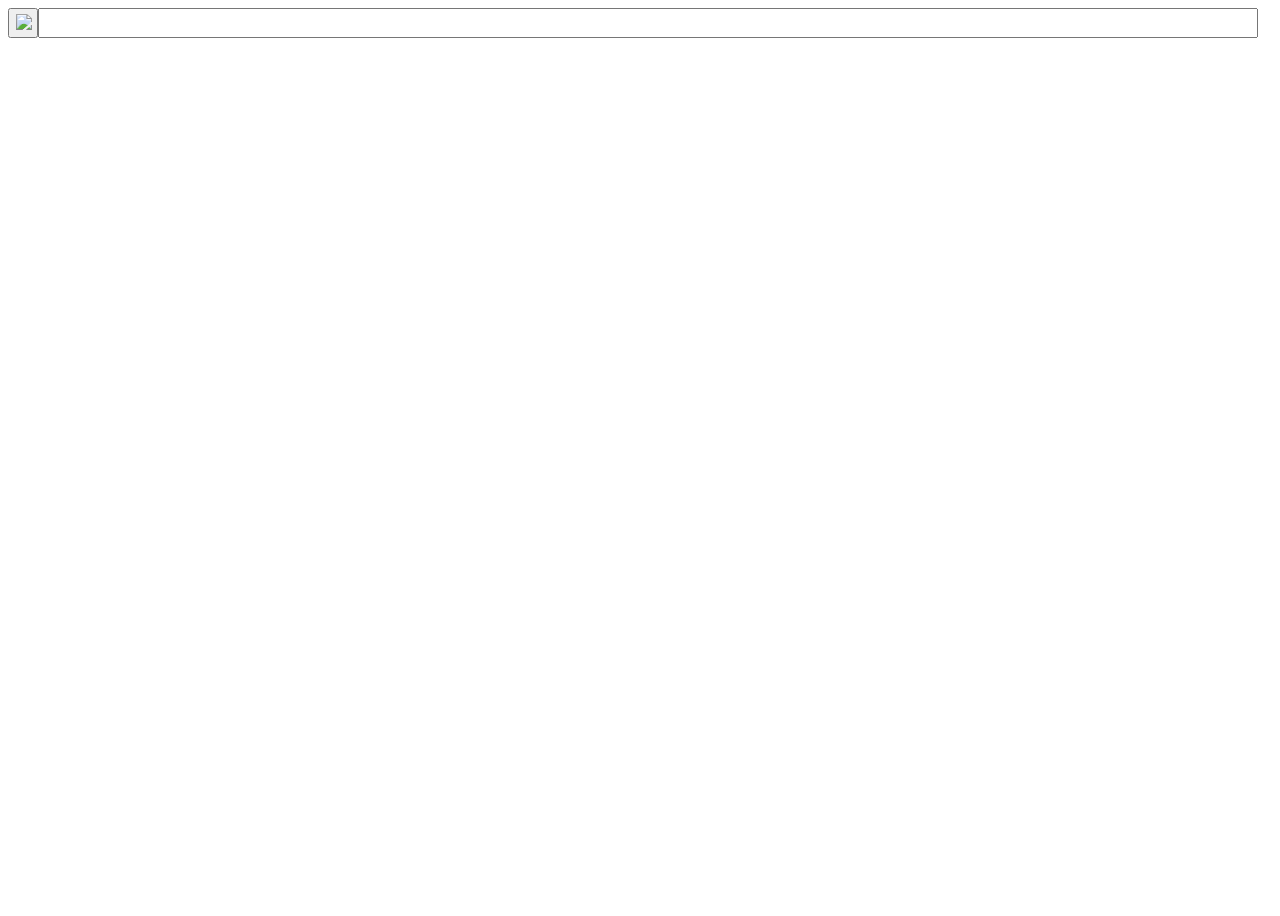
==== pages/KeyboardController/KeyboardController.html @ 667fb5a8 "Update KeyboardController.html" ====
<!DOCTYPE html>
<html>
<head>
	<title>Volume Controller</title>
	<link rel="stylesheet" type="text/css" href="res/css/style.css">
	<link rel="stylesheet" type="text/css" href="pages/KeyboardController/res/css/style.css">
<body>
	<button id="menu" onclick='window.location.href="/";'>
		<img src="res/img/menu.png">
	</button>
	<input type="text" id="keyboardInput">

	<script src="http://code.jquery.com/jquery-1.11.3.min.js"></script>
	<script src="pages/KeyboardController/res/javascript/KeyboardController.js"></script>
</body>
</html>
---- pages/KeyboardController/res/css/style.css ----
body {
	 width: 100vw;
	 height: 100vh;
	 display: grid;
	 grid-template-columns: 30px auto 30px;
	 grid-template-rows: 30px auto;
	 grid-template-areas: "menu . ." ". searchBar .";
}
 body #menu {
	 grid-area: menu;
}
 body #searchBar {
	 grid-area: searchBar;
}
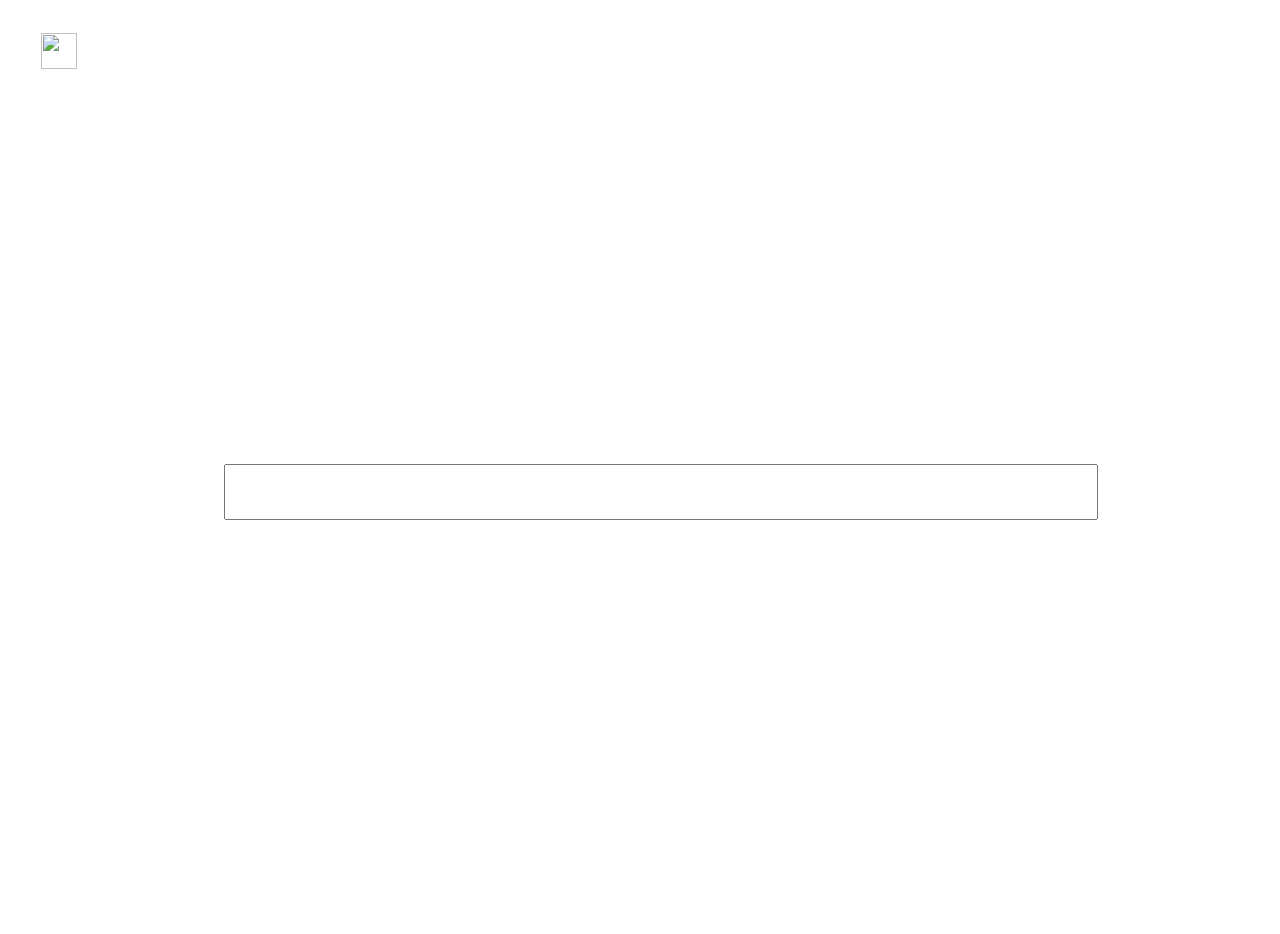
==== commit 06d8b91d: "Update KeyboardController.html" ====
--- a/pages/KeyboardController/KeyboardController.html
+++ b/pages/KeyboardController/KeyboardController.html
@@ -1,7 +1,7 @@
 <!DOCTYPE html>
 <html>
 <head>
-	<title>Volume Controller</title>
+	<title>Keyboard Controller</title>
 	<link rel="stylesheet" type="text/css" href="res/css/style.css">
 	<link rel="stylesheet" type="text/css" href="pages/KeyboardController/res/css/style.css">
 <body>
--- a/pages/KeyboardController/res/css/style.css
+++ b/pages/KeyboardController/res/css/style.css
@@ -1,15 +1,31 @@
 body {
-	 width: 100vw;
-	 height: 100vh;
+	 width: 98vw;
+	 height: 98vh;
+	 padding: 2vh 2vw;
 	 display: grid;
-	 grid-template-columns: 30px auto 30px;
-	 grid-template-rows: 30px auto;
-	 grid-template-areas: "menu . ." ". searchBar .";
+	 grid-template-columns: 50px auto 50px;
+	 grid-template-rows: 50px auto;
+	 grid-template-areas: "menu . ." ". keyboardInput .";
 }
  body #menu {
 	 grid-area: menu;
+	 background: none;
+	 outline: none;
+	 box-shadow: none;
+	 border: 2px white solid;
+	 border-radius: 100%;
+	 padding: 5px;
 }
- body #searchBar {
-	 grid-area: searchBar;
+ body #menu img {
+	 width: 100%;
+	 height: 100%;
+}
+ body #keyboardInput {
+	 grid-area: keyboardInput;
+	 width: 75%;
+	 height: 50px;
+	 font-size: xx-large;
+	 justify-self: center;
+	 align-self: center;
 }
  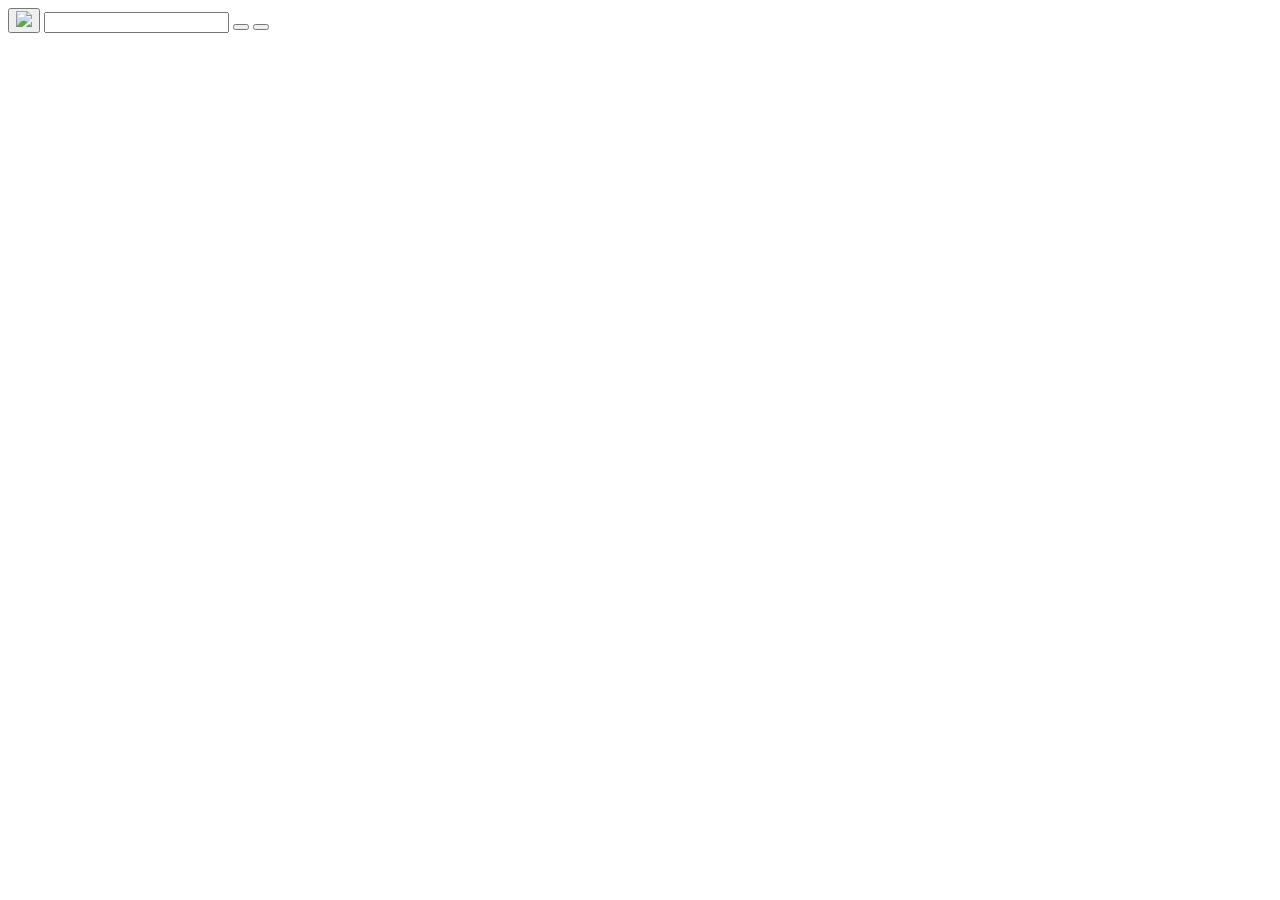
==== commit 0cc1bf9e: "Added backslash and enter button" ====
--- a/pages/KeyboardController/KeyboardController.html
+++ b/pages/KeyboardController/KeyboardController.html
@@ -9,6 +9,10 @@
 		<img src="res/img/menu.png">
 	</button>
 	<input type="text" id="keyboardInput">
+	<button id="backSlash">
+	</button>
+	<button id="enter">
+	</button>
 
 	<script src="http://code.jquery.com/jquery-1.11.3.min.js"></script>
 	<script src="pages/KeyboardController/res/javascript/KeyboardController.js"></script>
--- a/pages/KeyboardController/res/css/style.css
+++ b/pages/KeyboardController/res/css/style.css
@@ -1,13 +1,13 @@
-body {
+.remote {
 	 width: 98vw;
 	 height: 98vh;
 	 padding: 2vh 2vw;
 	 display: grid;
-	 grid-template-columns: 50px auto 50px;
-	 grid-template-rows: 50px auto;
-	 grid-template-areas: "menu . ." ". keyboardInput .";
+	 grid-template-columns: 50px auto 100px;
+	 grid-template-rows: 50px auto 50px 50px auto;
+	 grid-template-areas: "menu . ." ". . ." ". . backSlash" ". keyboardInput enter" ". . .";
 }
- body #menu {
+ .remote #menu {
 	 grid-area: menu;
 	 background: none;
 	 outline: none;
@@ -16,16 +16,26 @@
 	 border-radius: 100%;
 	 padding: 5px;
 }
- body #menu img {
+ .remote #menu img {
 	 width: 100%;
 	 height: 100%;
 }
- body #keyboardInput {
+ .remote #backSlash {
+	 grid-area: backSlash;
+	 width: 100px;
+	 justify-self: self-end;
+}
+ .remote #enter {
+	 grid-area: enter;
+	 width: 100%;
+	 justify-self: self-start;
+}
+ .remote #keyboardInput {
 	 grid-area: keyboardInput;
 	 width: 75%;
 	 height: 50px;
 	 font-size: xx-large;
-	 justify-self: center;
+	 justify-self: self-end;
 	 align-self: center;
 }
  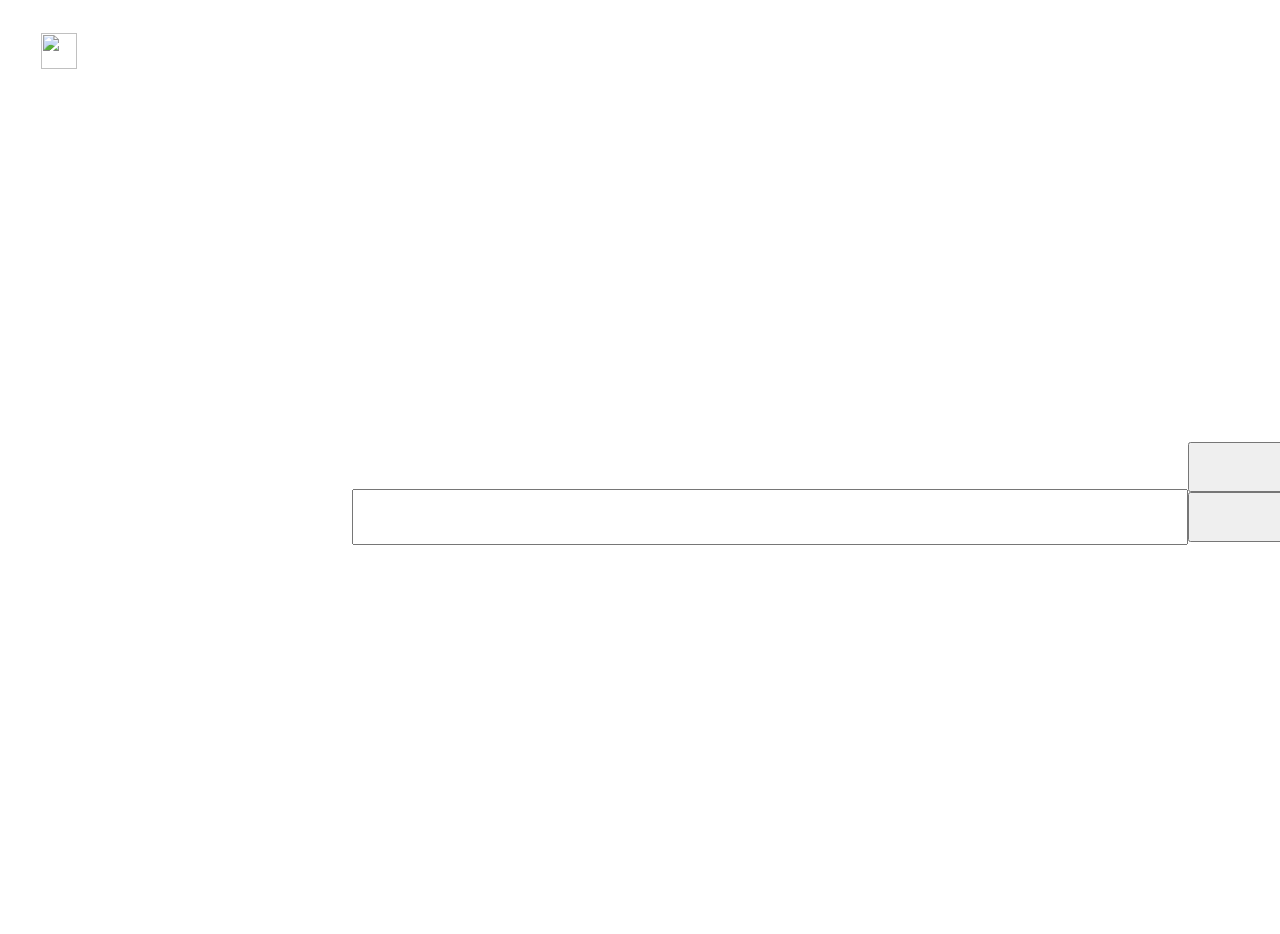
==== commit d6efa648: "Update KeyboardController.html" ====
--- a/pages/KeyboardController/KeyboardController.html
+++ b/pages/KeyboardController/KeyboardController.html
@@ -5,15 +5,16 @@
 	<link rel="stylesheet" type="text/css" href="res/css/style.css">
 	<link rel="stylesheet" type="text/css" href="pages/KeyboardController/res/css/style.css">
 <body>
-	<button id="menu" onclick='window.location.href="/";'>
-		<img src="res/img/menu.png">
-	</button>
-	<input type="text" id="keyboardInput">
-	<button id="backSlash">
-	</button>
-	<button id="enter">
-	</button>
-
+	<div class="remote">
+		<button id="menu" onclick='window.location.href="/";'>
+			<img src="res/img/menu.png">
+		</button>
+		<input type="text" id="keyboardInput">
+		<button id="backSlash">
+		</button>
+		<button id="enter">
+		</button>
+	</div>
 	<script src="http://code.jquery.com/jquery-1.11.3.min.js"></script>
 	<script src="pages/KeyboardController/res/javascript/KeyboardController.js"></script>
 </body>
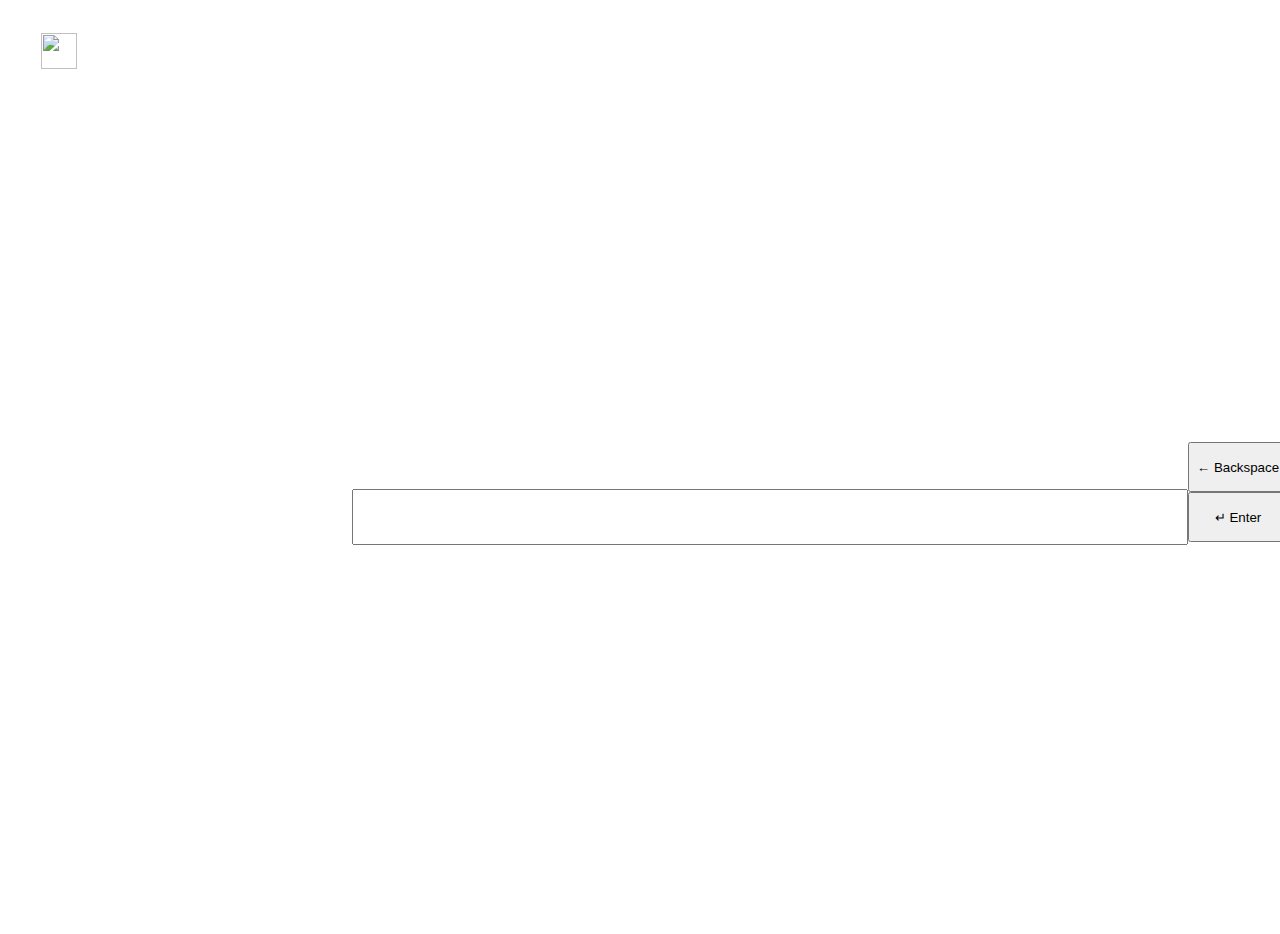
==== commit 61c4843e: "Added button text" ====
--- a/pages/KeyboardController/KeyboardController.html
+++ b/pages/KeyboardController/KeyboardController.html
@@ -11,8 +11,10 @@
 		</button>
 		<input type="text" id="keyboardInput">
 		<button id="backSlash">
+			← Backspace
 		</button>
 		<button id="enter">
+			↵ Enter
 		</button>
 	</div>
 	<script src="http://code.jquery.com/jquery-1.11.3.min.js"></script>
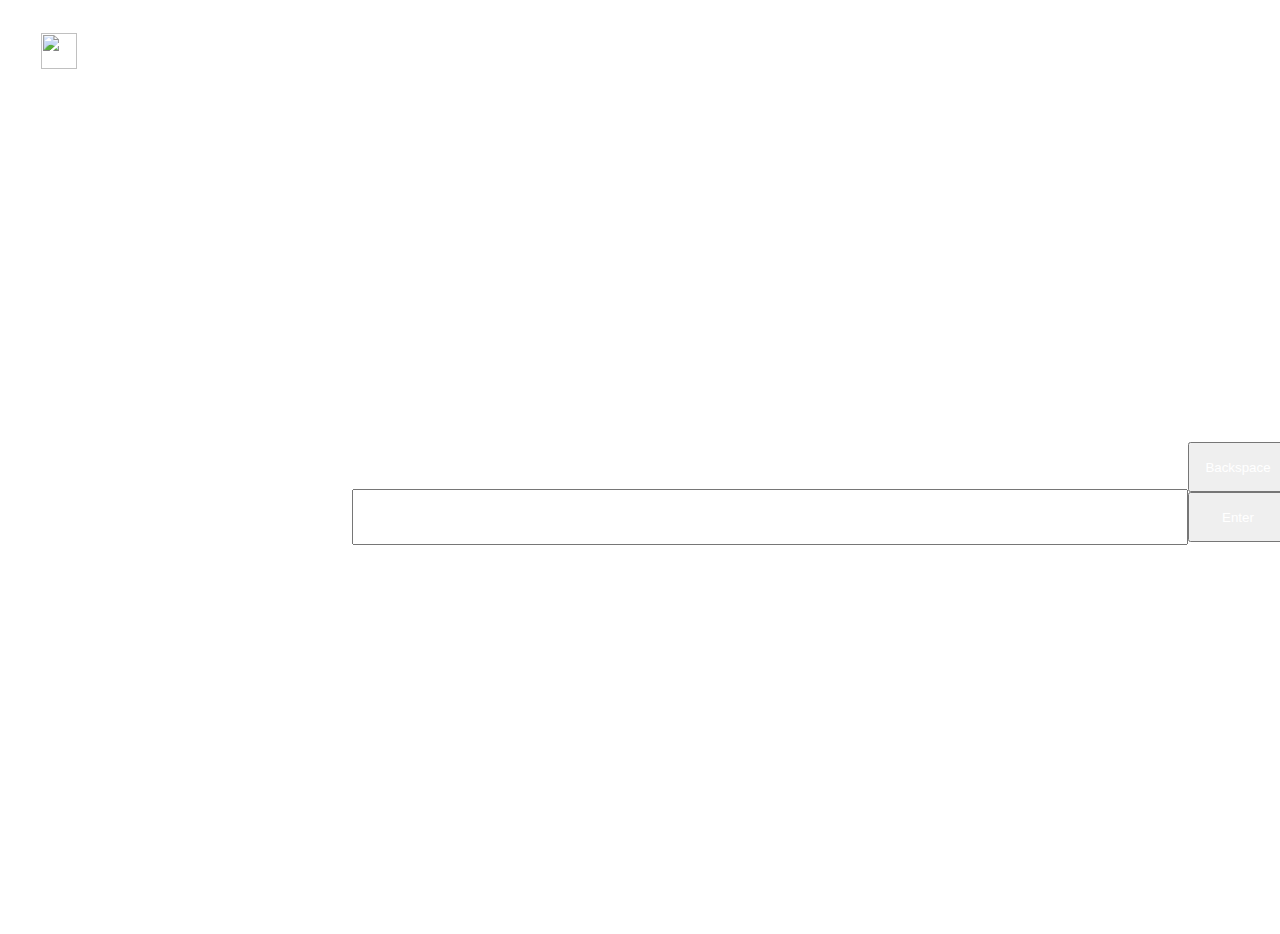
==== commit 6cba4b57: "Update KeyboardController.html" ====
--- a/pages/KeyboardController/KeyboardController.html
+++ b/pages/KeyboardController/KeyboardController.html
@@ -11,10 +11,10 @@
 		</button>
 		<input type="text" id="keyboardInput">
 		<button id="backSlash">
-			← Backspace
+			Backspace
 		</button>
 		<button id="enter">
-			↵ Enter
+			Enter
 		</button>
 	</div>
 	<script src="http://code.jquery.com/jquery-1.11.3.min.js"></script>
--- a/pages/KeyboardController/res/css/style.css
+++ b/pages/KeyboardController/res/css/style.css
@@ -6,6 +6,9 @@
 	 grid-template-columns: 50px auto 100px;
 	 grid-template-rows: 50px auto 50px 50px auto;
 	 grid-template-areas: "menu . ." ". . ." ". . backSlash" ". keyboardInput enter" ". . .";
+}
+ .remote button {
+	 color: white;
 }
  .remote #menu {
 	 grid-area: menu;
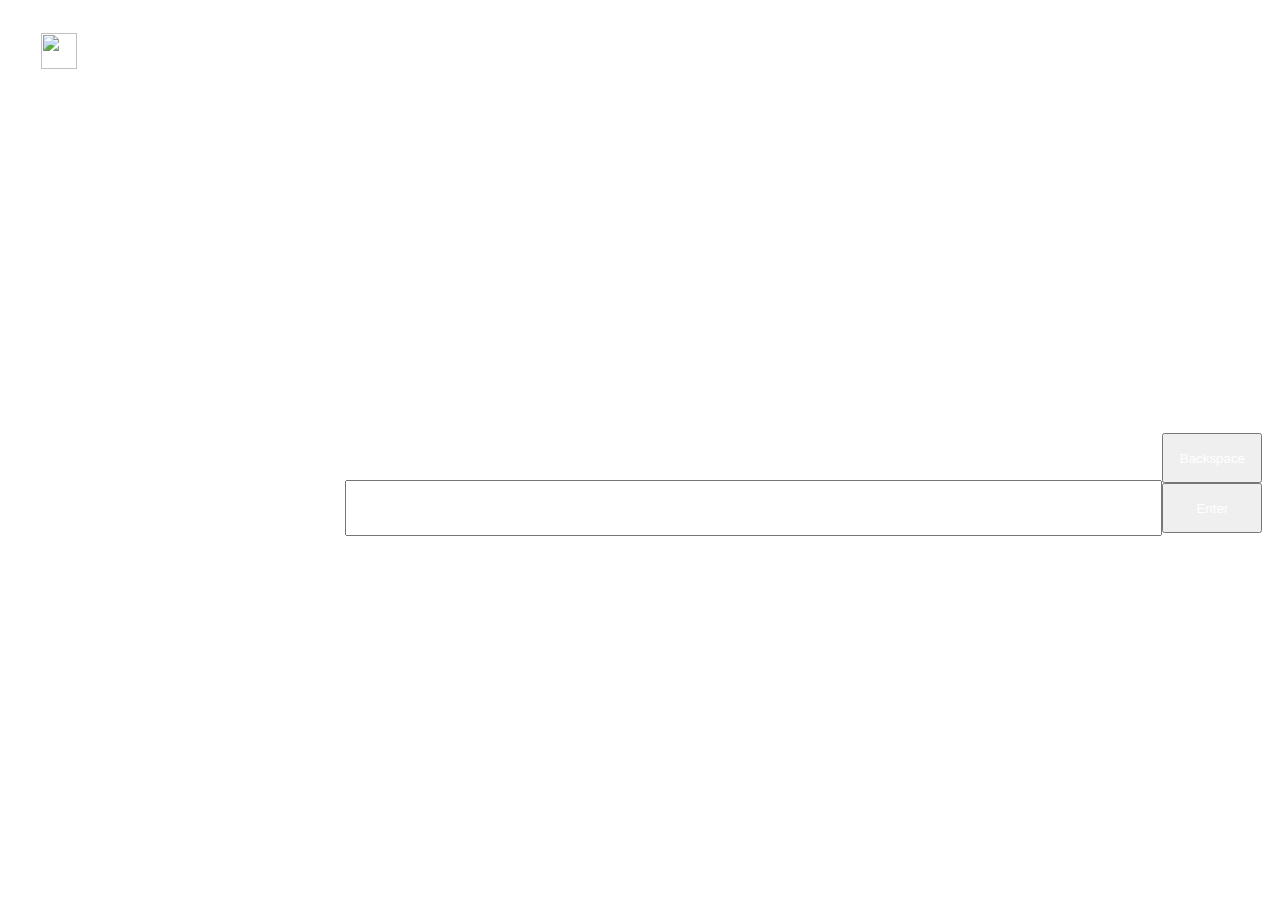
==== commit 78f6f6a4: "update backslash -> backspace" ====
--- a/pages/KeyboardController/KeyboardController.html
+++ b/pages/KeyboardController/KeyboardController.html
@@ -10,7 +10,7 @@
 			<img src="res/img/menu.png">
 		</button>
 		<input type="text" id="keyboardInput">
-		<button id="backSlash">
+		<button id="backSpace">
 			Backspace
 		</button>
 		<button id="enter">
--- a/pages/KeyboardController/res/css/style.css
+++ b/pages/KeyboardController/res/css/style.css
@@ -1,11 +1,12 @@
 .remote {
-	 width: 98vw;
-	 height: 98vh;
+	 width: 96vw;
+	 height: 96vh;
 	 padding: 2vh 2vw;
+	 margin: 0;
 	 display: grid;
 	 grid-template-columns: 50px auto 100px;
 	 grid-template-rows: 50px auto 50px 50px auto;
-	 grid-template-areas: "menu . ." ". . ." ". . backSlash" ". keyboardInput enter" ". . .";
+	 grid-template-areas: "menu . ." ". . ." ". . backSpace" ". keyboardInput enter" ". . .";
 }
  .remote button {
 	 color: white;
@@ -23,8 +24,8 @@
 	 width: 100%;
 	 height: 100%;
 }
- .remote #backSlash {
-	 grid-area: backSlash;
+ .remote #backSpace {
+	 grid-area: backSpace;
 	 width: 100px;
 	 justify-self: self-end;
 }
